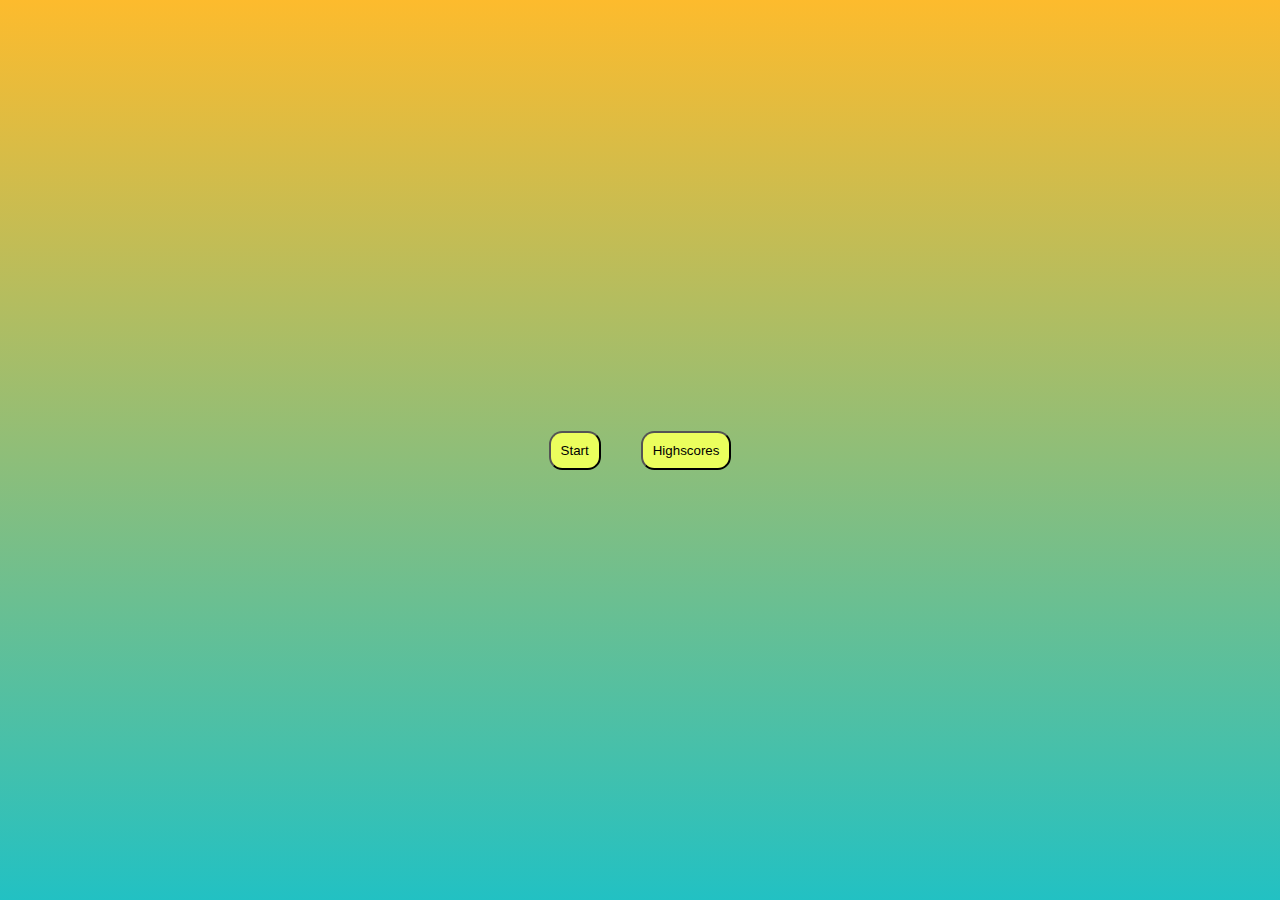
==== index.html @ 29d9d762 "fixed high scores bug to display scores" ====
<!DOCTYPE html>
<html lang="en">
<head>
    <meta charset="UTF-8">
    <meta http-equiv="X-UA-Compatible" content="IE=edge">
    <meta name="viewport" content="width=device-width, initial-scale=1.0">
    <title>Document</title>
    <link rel="stylesheet" href="assets/style.css" />
</head>
<body>
    <section id="Menu">
        <button id="start">Start</button>
        <a href="highscores.html">
            <button id="highscores">Highscores</button>
        </a>
    </section>
    <section id="quizSection">
        <div id="timer"></div>
        <div id="quiz">
            <div id="question"></div>
            <button id="answerA"></button>
            <button id="answerB"></button>
            <button id="answerC"></button>
            <button id="answerD"></button>
        </div>
    </section>
    <section id="endMenu">
        <div id="score"></div>
        <form id="initialsForm">
            <label>Enter your initials</label>
            <input id="initials"/>
        </form>
    </section>
    <script src="script.js"></script>
</body>
</html>
---- assets/style.css ----
body {
    background: rgb(34,193,195);
    background: linear-gradient(0deg, rgba(34,193,195,1) 0%, rgba(253,187,45,1) 100%);
    height: 100vh;
    margin: 0px;
}

#Menu, #endMenu {
    display: flex;
    justify-content: center;
    align-items: center;
    height: 100%;
}

button {
    margin: 20px;
    padding: 10px;
    border-radius: 10pt;
    background-color: rgb(235, 254, 93);
}

button:hover {
    background-color: rgb(253, 253, 253);
    cursor: pointer;
}

#quizSection, #quiz, #scoresPage {
    height: 100%;
    display: flex;
    flex-direction: column;
    justify-content: center;
    align-items: center;
}
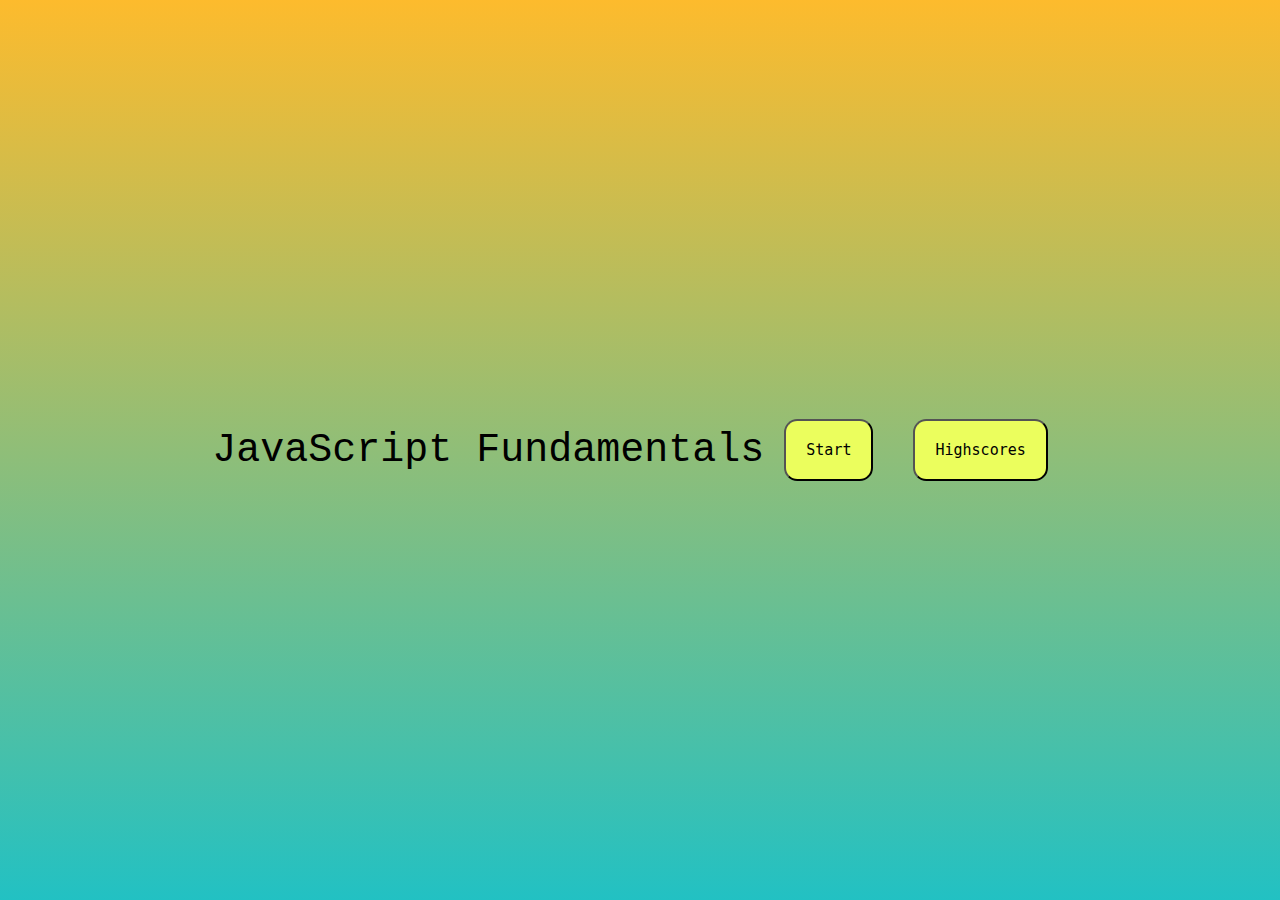
==== commit 4ddd03f0: "adding more questions and font styling" ====
--- a/index.html
+++ b/index.html
@@ -9,6 +9,7 @@
 </head>
 <body>
     <section id="Menu">
+        <div id="header">JavaScript Fundamentals</div>
         <button id="start">Start</button>
         <a href="highscores.html">
             <button id="highscores">Highscores</button>
--- a/assets/style.css
+++ b/assets/style.css
@@ -12,14 +12,24 @@
     height: 100%;
 }
 
+#header {
+    justify-content: center;
+    font-size: 40px;
+    font-family: 'Courier New', Courier, monospace;
+    font-weight: 500;
+}
+
 button {
+    font-family: monospace;
+    font-size: 15px;
     margin: 20px;
-    padding: 10px;
+    padding: 20px;
     border-radius: 10pt;
     background-color: rgb(235, 254, 93);
 }
 
 button:hover {
+    font-weight: bold;
     background-color: rgb(253, 253, 253);
     cursor: pointer;
 }
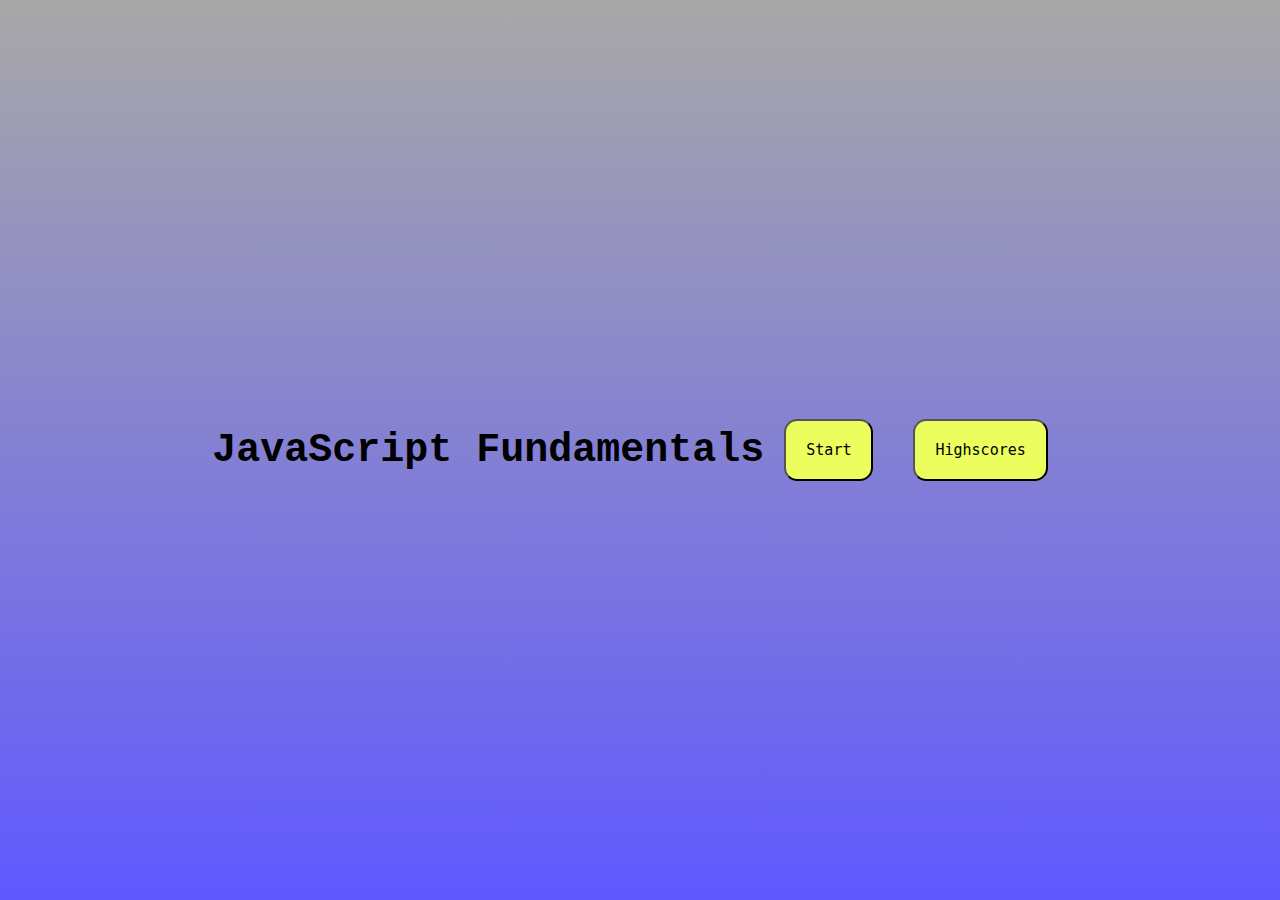
==== commit aa0d2575: "fixing tab name" ====
--- a/index.html
+++ b/index.html
@@ -4,7 +4,7 @@
     <meta charset="UTF-8">
     <meta http-equiv="X-UA-Compatible" content="IE=edge">
     <meta name="viewport" content="width=device-width, initial-scale=1.0">
-    <title>Document</title>
+    <title>Code Quiz</title>
     <link rel="stylesheet" href="assets/style.css" />
 </head>
 <body>
@@ -28,8 +28,9 @@
     <section id="endMenu">
         <div id="score"></div>
         <form id="initialsForm">
-            <label>Enter your initials</label>
+            <label>Enter your name</label> <!-- initials -->
             <input id="initials"/>
+            <label>& press enter</label>
         </form>
     </section>
     <script src="script.js"></script>
--- a/assets/style.css
+++ b/assets/style.css
@@ -1,6 +1,6 @@
 body {
-    background: rgb(34,193,195);
-    background: linear-gradient(0deg, rgba(34,193,195,1) 0%, rgba(253,187,45,1) 100%);
+    background: rgb(96,88,255);
+    background: linear-gradient(0deg, rgba(96,88,255,1) 0%, rgba(168,168,168,1) 100%);
     height: 100vh;
     margin: 0px;
 }
@@ -15,8 +15,8 @@
 #header {
     justify-content: center;
     font-size: 40px;
-    font-family: 'Courier New', Courier, monospace;
-    font-weight: 500;
+    font-family: 'Courier New', Courier, monospace, sans-serif;
+    font-weight:bold;
 }
 
 button {
@@ -40,4 +40,9 @@
     flex-direction: column;
     justify-content: center;
     align-items: center;
+}
+
+#question {
+    font-size: 30px;
+    font-family: 'Arial Narrow Bold', sans-serif;
 }